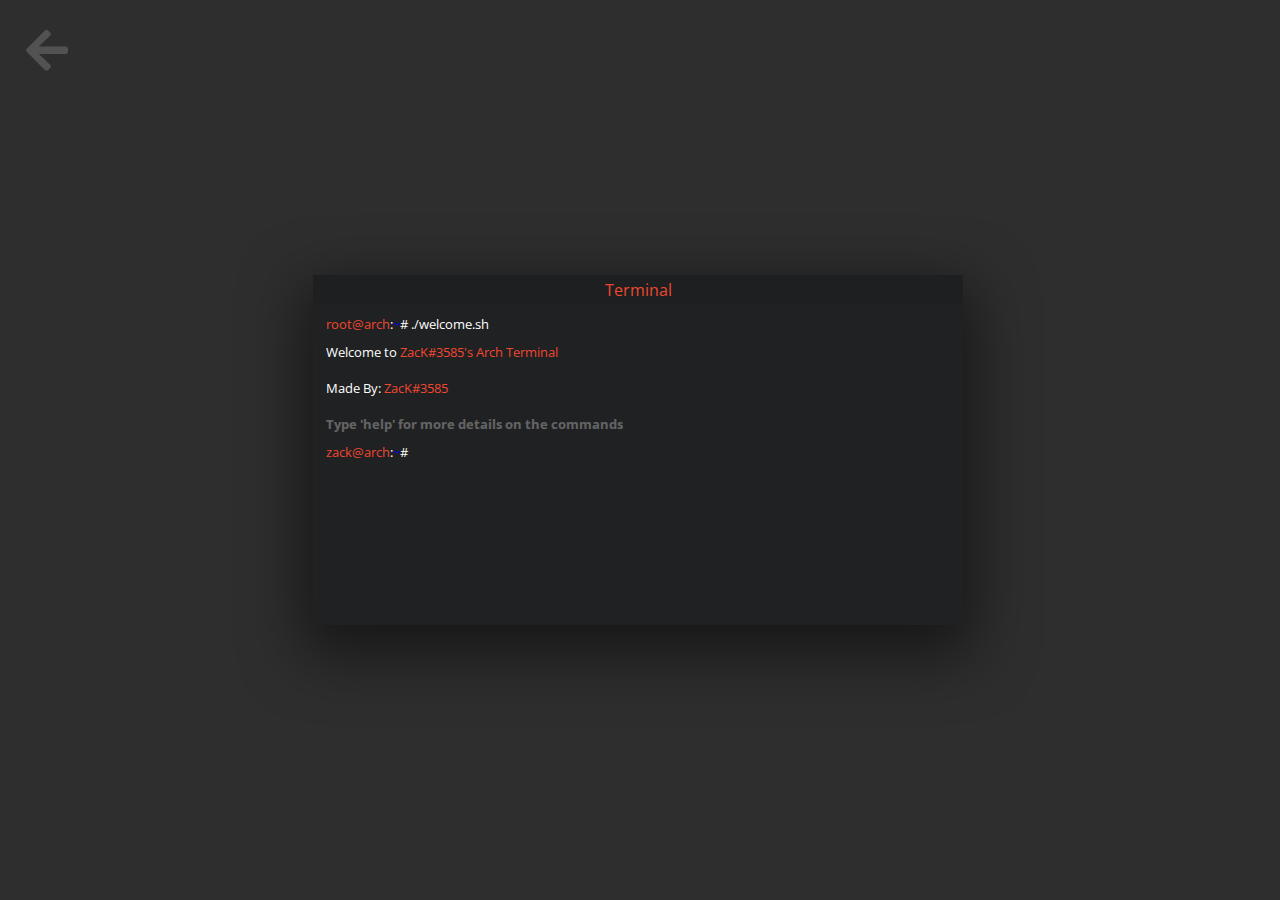
==== terminal/index.html @ bb8b38a3 "Added Terminal" ====
<!DOCTYPE html>
<html lang="en">
  <head>
    <meta charset="UTF-8">
    <title>ZacK#3585</title>
    <meta property="og:title" content="ZacK - Sebastian" />
    <meta property="og:type" content="website" />
    <meta property="og:url" content="https://nextzac.github.io/terminal" />
    <meta property="og:image" content="https://cdn.discordapp.com/avatars/242314148229283840/0a904518fb7bb5a655f5d12863a62987.webp" />
    <meta property="og:description" content="Hey, i guess you found my terminal. Quite cool ey" />
    <meta name="theme-color" content="#FF0000">
    <meta name="twitter:card" content="summary_large_image">
  <link rel="icon" type="image/png" href="cc.png">
    <link rel="stylesheet" href="css\style.css">
    <link rel="stylesheet" href="css\font-awesome.min.css">
	<audio loop="" id="music">
		<source src="https://soundcloud.com/ryan-cc/weather" type="audio/mpeg">
	</audio>
  </head>
    
<div id="bgwrapper"></div>
  <body class="back-row-toggle splat-toggle">
	<div class="rain front-row"></div>
  <a href="https://nextzac.github.io/" class="fas fa-arrow-left fa-3x" style="position: fixed;margin-top: 2%;margin-left: 2%;color: rgb(82, 82, 82);"></a>
    <div id="homepage" class="middle">
      <div id="terminal">
        <div id="terminal-header">
          <div>
            <div id="controls">
              <i class="fa fa-window-minimize" style="font-size: 8px;"></i>
              <i class="fa fa-window-restore" style="font-size: 10px;"></i>
              <i class="fa fa-times" style="font-size: 14px;"></i>
            </div>
			<div style="margin: 0 auto; width: 100px;" class="red">Terminal</div>
          </div>
        </div>
        <div id="content">
			<noscript>
				<br>
				<div>
				<span class="red">ZacK@arch</span>:<span class="blue">~</span># ./nojs.sh
					<p>Please enable JavaScript to use this site.</p>
				</div>
			</noscript>
		  </div>
      
      </div>
      
      <span class="taille"></span>
    </div>
    <script>var visits = 1;var visitorIP = "69";var visitorCountry = "";var visitorCountryCode = "";var lastCountry0 = "";var lastCountry1 = "";var lastCountry2 = "";var lastCountry3 = "";var lastCountry4 = "";var lastUpdate = "19/10/2020";var upTime = "143d 11hr 12m 7s";</script>    <script src="js\jquery.min.js"></script>
    <script src="js\jquery.nicescroll.min.js"></script>
    <script src="js\script.js?lastupdate=1600261758"></script>
  </body>
</html>
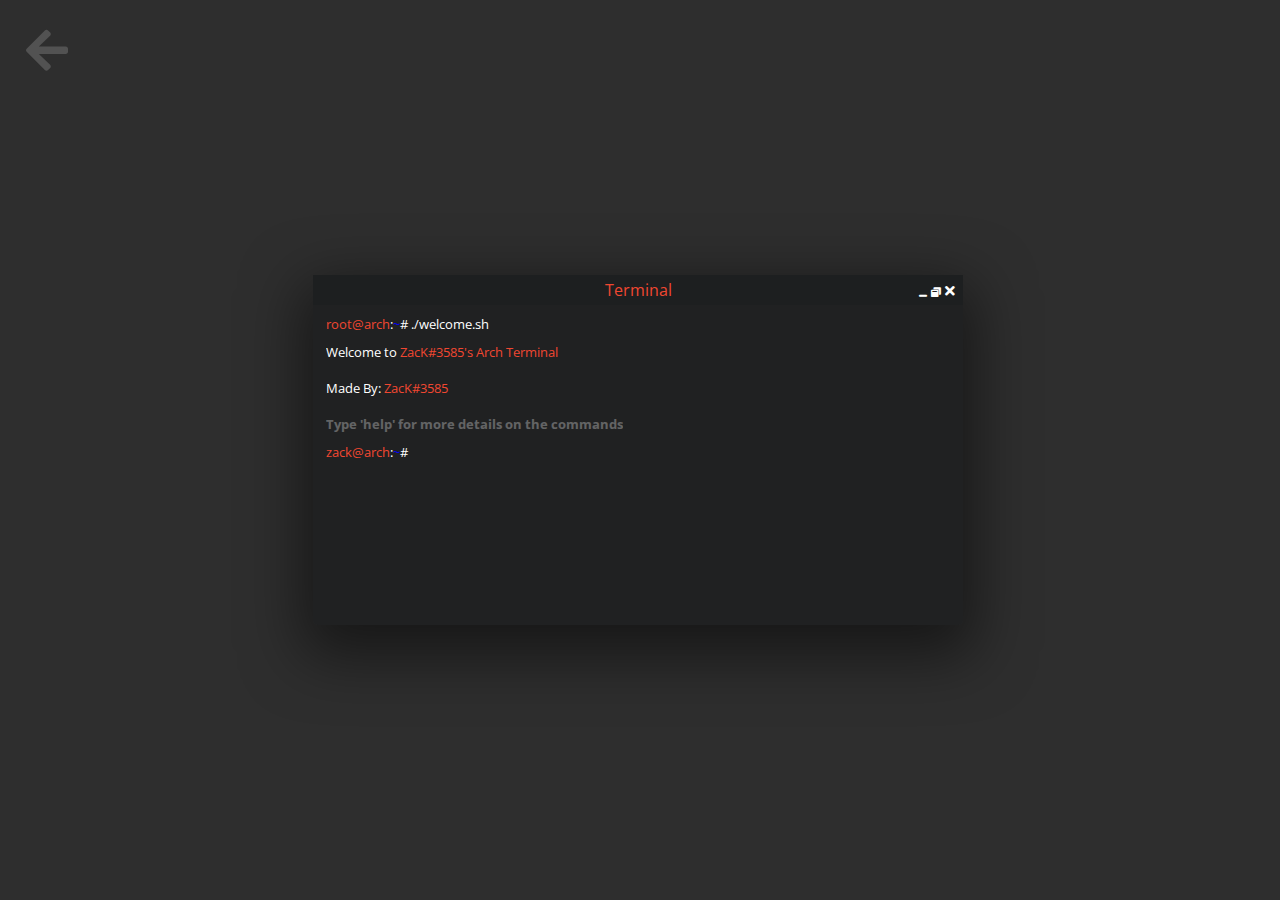
==== commit 251ea3e5: "added volume control" ====
--- a/terminal/index.html
+++ b/terminal/index.html
@@ -13,8 +13,8 @@
   <link rel="icon" type="image/png" href="cc.png">
     <link rel="stylesheet" href="css\style.css">
     <link rel="stylesheet" href="css\font-awesome.min.css">
-	<audio loop="" id="music">
-		<source src="https://soundcloud.com/ryan-cc/weather" type="audio/mpeg">
+	<audio loop id="music">
+		<source src="weather.mp3" type="audio/mpeg">
 	</audio>
   </head>
     
@@ -27,9 +27,9 @@
         <div id="terminal-header">
           <div>
             <div id="controls">
-              <i class="fa fa-window-minimize" style="font-size: 8px;"></i>
-              <i class="fa fa-window-restore" style="font-size: 10px;"></i>
-              <i class="fa fa-times" style="font-size: 14px;"></i>
+              <i class="fas fa-window-minimize" style="font-size: 8px;"></i>
+              <i class="fas fa-window-restore" style="font-size: 10px;"></i>
+              <i class="fas fa-times" style="font-size: 14px;"></i>
             </div>
 			<div style="margin: 0 auto; width: 100px;" class="red">Terminal</div>
           </div>
